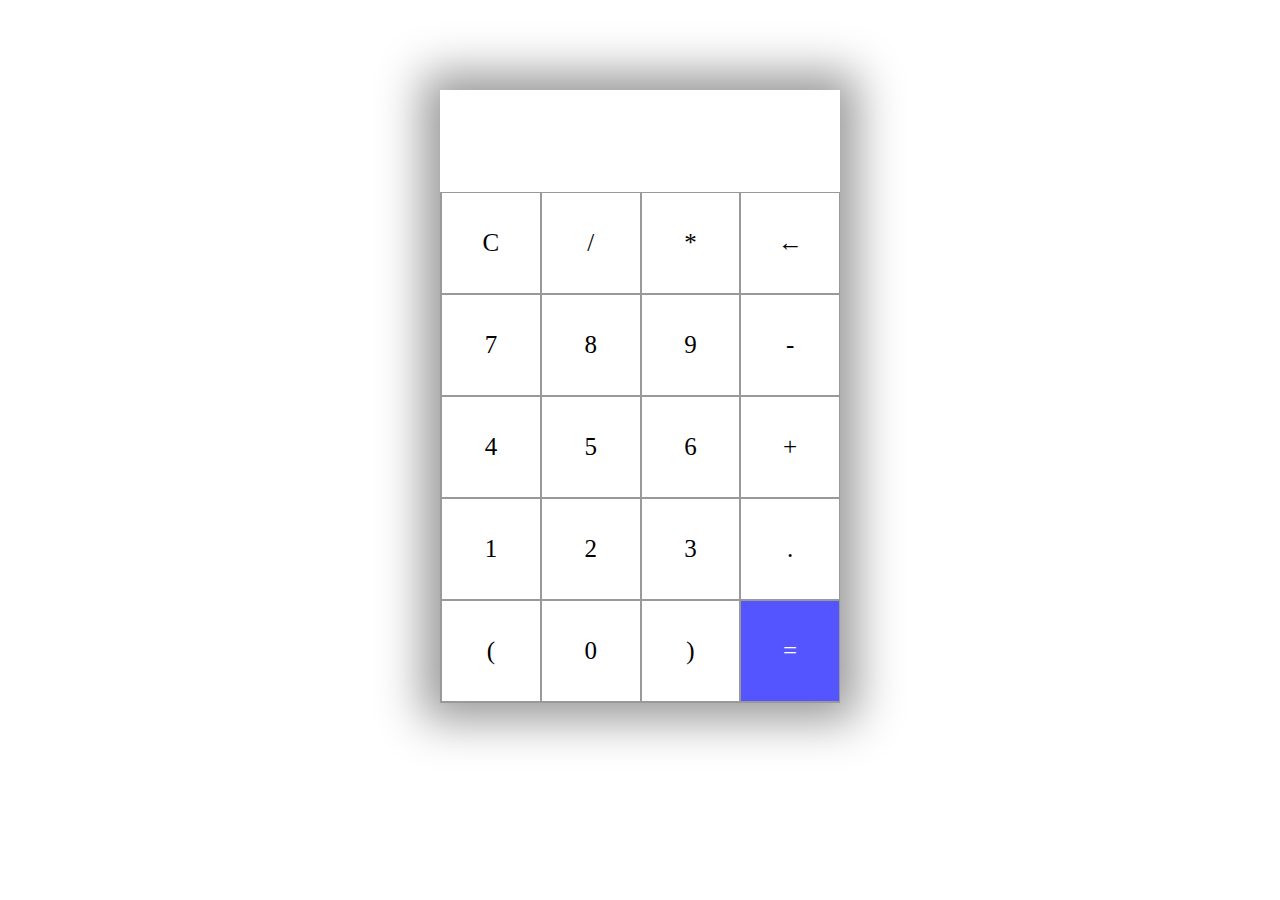
==== Callculator.html @ 04df8db1 "Calculator" ====
<!DOCTYPE html>
<html lang="en">
<head>
    <meta charset="UTF-8">
    <meta http-equiv="X-UA-Compatible" content="IE=edge">
    <meta name="viewport" content="width=device-width, initial-scale=1.0">
    <title>Akasher Calculator</title>
    <link rel="stylesheet" href="./Calculator.css">
</head>
<body>
    <section>
        <div class="container">
            <div id="display"></div>
            <div class="buttons">
                <div class="button">C</div>
                <div class="button">/</div>
                <div class="button">*</div>
                <div class="button">&larr;</div>
                <div class="button">7</div>
                <div class="button">8</div>
                <div class="button">9</div>
                <div class="button">-</div>
                <div class="button">4</div>
                <div class="button">5</div>
                <div class="button">6</div>
                <div class="button">+</div>
                <div class="button">1</div>
                <div class="button">2</div>
                <div class="button">3</div>
                <div class="button">.</div>
                <div class="button">(</div>
                <div class="button">0</div>
                <div class="button">)</div>
                <div id="equal" class="button">=</div>
            </div>
        </div>
    </section>
    <script src="./calculator.js"></script>
</body>
</html>
---- Calculator.css ----
.container{
    max-width: 400px;
    margin: 10vh auto 0 auto;
    box-shadow: 0px 0px 43px 17px rgba(153, 153,153, 1);
}
#display{
    text-align: right;
    height: 70px;
    line-height: 70px;
    padding: 16px 8px;
    font-size: 25px;
}

.buttons{
    display: grid;
    border-bottom: 1px solid #999;
    border-left: 1px solid #999;
    grid-template-columns: 1fr 1fr 1fr 1fr;
}
.button > div{
    border-top: 1px solid #999;
    border-right:1px solid #999;
}
.button{
  border: 0.5px solid #999;
  line-height: 100px;
  text-align: center;
  font-size: 25px;
  cursor: pointer;
}
#equal{
    background-color: #5555ff;
    color: #fff;
}
.button:hover{
   background-color:rgb(226, 156, 25);
   color: #fff;
   transition: 0.5s ease-in-out;
}
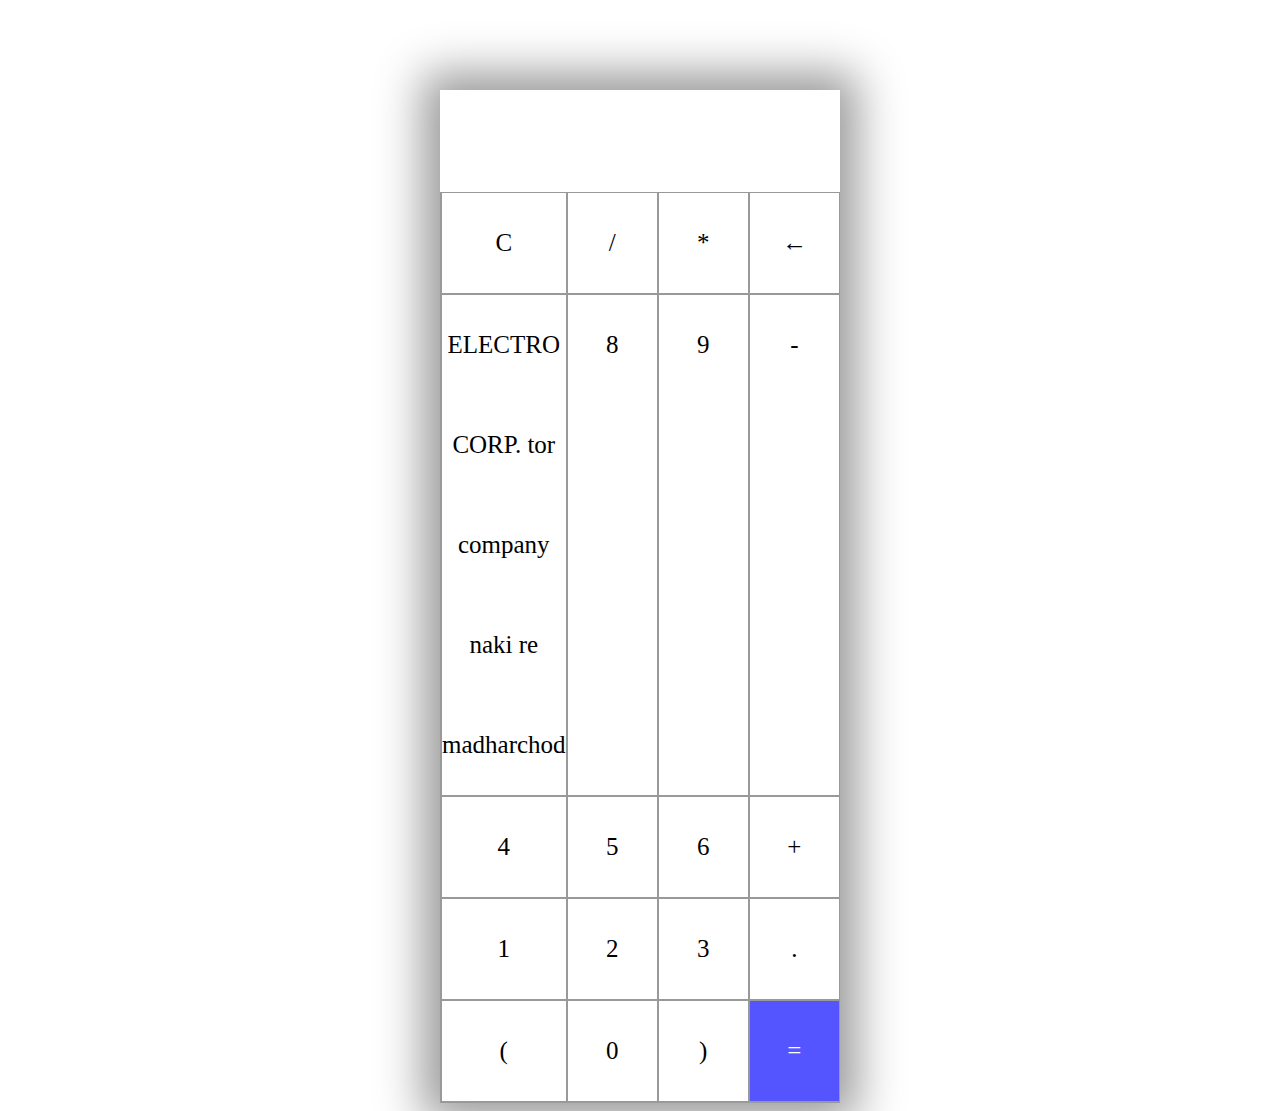
==== commit a18816a0: "Update Callculator.html" ====
--- a/Callculator.html
+++ b/Callculator.html
@@ -16,7 +16,7 @@
                 <div class="button">/</div>
                 <div class="button">*</div>
                 <div class="button">&larr;</div>
-                <div class="button">7</div>
+                <div class="button">ELECTRO CORP. tor company naki re madharchod</div>
                 <div class="button">8</div>
                 <div class="button">9</div>
                 <div class="button">-</div>
@@ -37,4 +37,4 @@
     </section>
     <script src="./calculator.js"></script>
 </body>
-</html>+</html>
